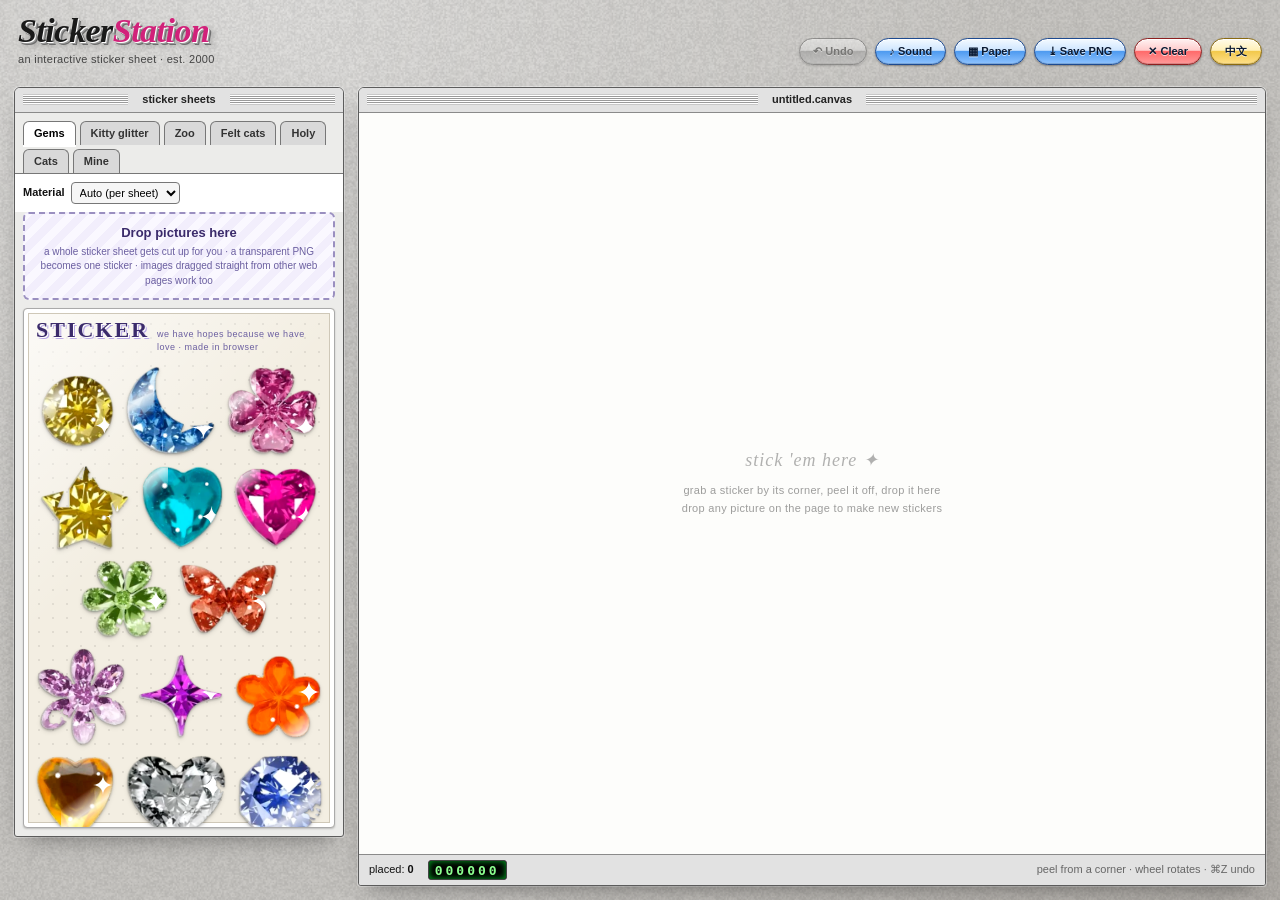
==== index.html @ 56279220 "Sticker Station: retro sticker canvas for drawing++ Peel stickers off a sheet by the corner and stic" ====
<!doctype html>
<html lang="en">
<head>
<meta charset="utf-8">
<meta name="viewport" content="width=device-width, initial-scale=1, maximum-scale=1, user-scalable=no">
<title>Sticker Station</title>
<link rel="stylesheet" href="style.css">
</head>
<body>

<header class="topbar">
  <div class="logo">
    <span class="logo-main">Sticker<b>Station</b></span>
    <span class="logo-sub" data-i18n="logoSub">an interactive sticker sheet · est. 2000</span>
  </div>
  <nav class="nav">
    <button class="pill" id="btn-undo" data-i18n="undo" data-i18n-title="undoTip">↶ Undo</button>
    <button class="pill" id="btn-sound" aria-pressed="true" data-i18n="sound" data-i18n-title="soundTip">♪ Sound</button>
    <button class="pill" id="btn-paper" data-i18n="paper" data-i18n-title="paperTip">▦ Paper</button>
    <button class="pill" id="btn-export" data-i18n="export" data-i18n-title="exportTip">⤓ Save PNG</button>
    <button class="pill danger" id="btn-clear" data-i18n="clear" data-i18n-title="clearTip">✕ Clear</button>
    <button class="pill lang" id="btn-lang" data-i18n="lang" data-i18n-title="langTip">中文</button>
  </nav>
</header>

<main class="desk">

  <section class="window tray-window" id="tray-window">
    <div class="titlebar"><span class="tb-lines"></span><span class="tb-title" data-i18n="sheetsTitle">sticker sheets</span><span class="tb-lines"></span></div>
    <div class="tray-tabs" id="tray-tabs"></div>
    <div class="tray-tools">
      <label class="field"><span data-i18n="material">Material</span>
        <select id="material-select"></select>
      </label>
    </div>
    <label class="dropzone" id="dropzone" data-i18n-title="dropZoneTip">
      <span data-i18n="dropZone"></span>
      <input type="file" id="file-input" accept="image/*" multiple hidden>
    </label>
    <div class="sheet-paper">
      <div class="sheet-head"><span>STICKER</span><small>we have hopes because we have love · made in browser</small></div>
      <div class="tray" id="tray"></div>
    </div>
  </section>

  <section class="window canvas-window" id="canvas-window">
    <div class="titlebar"><span class="tb-lines"></span><span class="tb-title">untitled.canvas</span><span class="tb-lines"></span></div>
    <div class="canvas paper-white" id="canvas" aria-label="sticker canvas">
      <div class="canvas-hint" id="canvas-hint" data-i18n="canvasHint"></div>
      <div class="trash" id="trash" data-i18n="trash" hidden></div>
    </div>
    <div class="statusbar">
      <span><span data-i18n="placed">placed:</span> <b id="count">0</b></span>
      <span class="led" id="odometer" title="total stickers ever stuck">000000</span>
      <span class="hint" data-i18n="statusTip"></span>
    </div>
  </section>

</main>

<div id="float-layer"></div>
<div id="ctx-menu" class="ctx-menu" hidden></div>
<div id="drop-hint" class="drop-hint" hidden><span id="drop-hint-text"></span></div>

<script src="i18n.js"></script>
<script src="stickers/index.js"></script>
<script src="materials.js"></script>
<script src="cutter.js"></script>
<script src="app.js"></script>
</body>
</html>
---- style.css ----
/* ===========================================================
   Sticker Station — retro desk + sticker materials
   =========================================================== */
:root {
  --desk: #d2d0cc;
  --ink: #111;
  --win: #ececea;
  --win-border: #777;
  --aqua-a: #cfe6ff;
  --aqua-b: #4f9bf0;
  --aqua-c: #2b6fd0;
  --ui-font: "Verdana", "Geneva", "Lucida Grande", "PingFang SC", "Hiragino Sans GB", "Microsoft YaHei", sans-serif;
  --logo-font: "Times New Roman", "Songti SC", "SimSun", serif;
  --noise: none;
  --glitter: none;
  --glitter2: none;
  --sparkle: none;
}

* { box-sizing: border-box; }
[hidden] { display: none !important; }
html, body { height: 100%; }
body {
  margin: 0;
  font: 12px/1.45 var(--ui-font);
  color: var(--ink);
  background: var(--desk);
  background-image:
    radial-gradient(ellipse at 20% 0%, rgba(255,255,255,.55), transparent 55%),
    radial-gradient(ellipse at 100% 100%, rgba(120,110,100,.25), transparent 50%);
  min-height: 100%;
  display: flex;
  flex-direction: column;
  overflow-x: hidden;
  -webkit-user-select: none; user-select: none;
  -webkit-tap-highlight-color: transparent;
}
body::before {               /* paper grain over the whole desk */
  content: ""; position: fixed; inset: 0; pointer-events: none; z-index: 0;
  background-image: var(--noise); background-size: 180px 180px; opacity: .18; mix-blend-mode: multiply;
}

/* ---------- top chrome ---------- */
.topbar {
  position: relative; z-index: 2;
  display: flex; align-items: flex-end; justify-content: space-between; gap: 12px; flex-wrap: wrap;
  padding: 14px 18px 8px;
}
.logo { display: flex; flex-direction: column; line-height: 1; }
.logo-main {
  font: italic 700 34px/1 var(--logo-font); letter-spacing: -.5px;
  color: #1a1a1a;
  text-shadow: 1px 1px 0 #fff, 2px 2px 0 #9a9a9a, 3px 3px 0 #6d6d6d, 4px 4px 6px rgba(0,0,0,.25);
}
.logo-main b { font-style: italic; color: #d1227a; }
.logo-sub { margin-top: 6px; font-size: 11px; color: #444; letter-spacing: .3px; }
.nav { display: flex; gap: 8px; flex-wrap: wrap; }

.pill {
  font: 700 11px/1 var(--ui-font); color: #0a1a33;
  padding: 7px 13px; border-radius: 999px; border: 1px solid #1d4a90; cursor: pointer;
  background: linear-gradient(#f4faff 0%, var(--aqua-a) 45%, var(--aqua-b) 50%, #8fc3ff 100%);
  box-shadow: inset 0 1px 0 #fff, inset 0 -1px 0 rgba(0,0,0,.15), 0 1px 2px rgba(0,0,0,.35);
  text-shadow: 0 1px 0 rgba(255,255,255,.7);
  white-space: nowrap;
}
.pill:hover { filter: brightness(1.06); }
.pill:active { transform: translateY(1px); box-shadow: inset 0 2px 3px rgba(0,0,0,.3); }
.pill.danger { background: linear-gradient(#fff2f2 0%, #ffcccc 45%, #ff6b6b 50%, #ff9a9a 100%); border-color: #8d1f1f; }
#btn-sound[aria-pressed="false"] { opacity: .55; filter: grayscale(1); }
.pill:disabled { opacity: .45; filter: grayscale(1); pointer-events: none; }
.pill.lang { min-width: 52px; background: linear-gradient(#fffbea 0%, #fff0b8 45%, #f2c94c 50%, #ffe08a 100%); border-color: #8a6a10; }

/* ---------- desk layout ---------- */
.desk {
  position: relative; z-index: 1;
  flex: 1; display: grid; gap: 14px; padding: 14px;
  grid-template-columns: 330px 1fr;
  align-items: stretch;
}
.window {
  background: var(--win); border: 1px solid #5c5c5c; border-radius: 6px 6px 3px 3px;
  box-shadow: 0 1px 0 #fff inset, 0 10px 24px -12px rgba(0,0,0,.5), 0 0 0 1px rgba(255,255,255,.4);
  display: flex; flex-direction: column; min-height: 0; overflow: hidden;
}
.titlebar {
  display: flex; align-items: center; gap: 8px; padding: 4px 8px; background: #e2e2e2;
  border-bottom: 1px solid #8a8a8a; font-weight: 700; font-size: 11px; color: #222;
}
.tb-lines { flex: 1; height: 11px;
  background: repeating-linear-gradient(#fff 0 1px, #9a9a9a 1px 2px); border: 1px solid #c8c8c8; border-left: 0; border-right: 0; }
.tb-title { padding: 0 6px; white-space: nowrap; }

/* ---------- tray ---------- */
.tray-window { max-height: calc(100vh - 150px); position: sticky; top: 10px; }
.tray-window.drop-target { outline: 3px dashed #d1227a; outline-offset: -3px; }
.tray-tabs { display: flex; gap: 4px; padding: 8px 8px 0; flex-wrap: wrap; }
.tab {
  font: 700 11px/1 var(--ui-font); padding: 6px 10px; border: 1px solid #777; border-bottom: 0;
  border-radius: 6px 6px 0 0; background: #d9d9d9; cursor: pointer; color: #333;
}
.tab.active { background: #fff; color: #000; box-shadow: 0 2px 0 #fff; position: relative; z-index: 1; }
.tray-tools { display: flex; align-items: center; justify-content: space-between; gap: 8px; padding: 8px; background: #fff; border-top: 1px solid #777; }
.field { font-size: 11px; font-weight: 700; display: flex; align-items: center; gap: 6px; }
select { font: 11px var(--ui-font); padding: 3px 4px; border: 1px solid #777; border-radius: 4px; background: #f6f6f6; }

.sheet-paper {
  margin: 0 8px 8px; flex: 1; min-height: 0; overflow: auto; border-radius: 4px;
  background:
    linear-gradient(135deg, rgba(255,255,255,.75), rgba(255,255,255,0) 40%),
    radial-gradient(circle at 1px 1px, rgba(0,0,0,.08) 1px, transparent 1.5px) 0 0/14px 14px,
    #f3eee2;
  border: 1px solid #aaa; box-shadow: inset 0 0 0 4px #fff, inset 0 0 0 5px #cfc8b8, 0 1px 2px rgba(0,0,0,.2);
}
.sheet-head { display: flex; align-items: baseline; gap: 8px; padding: 10px 12px 2px; color: #3b2b6b; }
.sheet-head span { font: 900 22px/1 var(--logo-font); letter-spacing: 2px; text-shadow: 1px 1px 0 #fff, 2px 2px 0 #b9a8e6; }
.sheet-head small { font-size: 9px; color: #6b5fa0; letter-spacing: .5px; }
.tray { display: flex; flex-wrap: wrap; gap: 10px 12px; padding: 10px 12px 16px; align-items: center; justify-content: center; }

/* ---------- canvas ---------- */
.canvas-window { min-height: 70vh; }
.canvas {
  position: relative; flex: 1; min-height: 60vh; overflow: hidden; cursor: default;
  transition: background .3s;
}
.canvas-hint {
  position: absolute; inset: 0; display: flex; flex-direction: column; align-items: center; justify-content: center; gap: 10px;
  pointer-events: none; text-align: center; padding: 20px;
  font: italic 18px var(--logo-font); color: rgba(0,0,0,.3); letter-spacing: 1px;
  transition: opacity .3s;
}
.canvas-hint small { display: block; font: 11px/1.7 var(--ui-font); font-style: normal; letter-spacing: .3px; color: rgba(0,0,0,.38); }
.paper-black .canvas-hint small { color: rgba(255,255,255,.4); }
.canvas.has-items .canvas-hint { opacity: 0; }
.paper-white { background: #fdfdfb; }
.paper-grid  { background: #fff
  linear-gradient(rgba(60,120,255,.14) 1px, transparent 1px) 0 0/22px 22px,
  linear-gradient(90deg, rgba(60,120,255,.14) 1px, transparent 1px) 0 0/22px 22px; }
.paper-lined { background: #fffdf5
  repeating-linear-gradient(transparent 0 25px, rgba(90,140,230,.35) 25px 26px); }
.paper-black { background: #141416; }
.paper-kraft { background: #cfae77; }
.paper-pink  { background: #ffd9e6; }
.paper-black .canvas-hint { color: rgba(255,255,255,.3); }
.statusbar { display: flex; align-items: center; gap: 14px; padding: 5px 10px; border-top: 1px solid #8a8a8a; background: #e2e2e2; font-size: 11px; }
.statusbar .hint { margin-left: auto; color: #666; }
.led { font: 700 13px/1 "Monaco", "Menlo", monospace; letter-spacing: 3px; color: #8bff8f; background: #000; padding: 3px 6px 2px; border: 1px solid #444; border-radius: 3px; box-shadow: inset 0 0 6px #0a2; }

/* ===========================================================
   STICKERS
   =========================================================== */
.sticker {
  position: absolute; left: 0; top: 0;
  width: var(--dw); height: var(--dh);
  touch-action: none; cursor: grab;
  will-change: transform;
  --px: 0; --py: 0;
  --lx: calc(50% + var(--px) * 55%);
  --ly: calc(50% + var(--py) * 55%);
}
.tray .sticker { position: relative; cursor: grab; }
.tray .sticker.peel-active { z-index: 6; }
.tray .sticker { transition: translate .3s cubic-bezier(.3,1.6,.5,1); }
.tray .sticker.peel-active { transition: translate .05s linear; }
/* the folded-over part of a sticker being peeled: its back side */
.flap {
  position: absolute; inset: 0; display: none; pointer-events: none; z-index: 4; transform-origin: 0 0;
  filter: drop-shadow(0 1px 1px rgba(0,0,0,.3)) drop-shadow(0 5px 7px rgba(0,0,0,.28));
}
.flap-in { position: absolute; inset: 0; }
.sticker .flap img { display: block; width: 100%; height: 100%; filter: grayscale(1) brightness(1.75) contrast(.65) !important; }
.flap .shade {
  position: absolute; inset: 0;
  -webkit-mask: var(--img) center / 100% 100% no-repeat; mask: var(--img) center / 100% 100% no-repeat;
  background: linear-gradient(var(--peel-angle, 45deg), rgba(0,0,0,.32), rgba(0,0,0,.05) 45%, rgba(255,255,255,.18));
}
.sticker:active { cursor: grabbing; }
.st-body {
  position: relative; width: 100%; height: 100%;
  transform-origin: 50% 50%;
  transition: transform .18s cubic-bezier(.3,1.3,.5,1), filter .18s;
  filter: drop-shadow(0 1px 1px rgba(0,0,0,.25)) drop-shadow(0 2px 2px rgba(0,0,0,.12));
}
.st-body img { display: block; width: 100%; height: 100%; pointer-events: none; -webkit-user-drag: none; }
.glfx { position: absolute; inset: 0; width: 100%; height: 100%; pointer-events: none; }
.sticker.gl-on .st-body > img { opacity: 0; }
.sticker.gl-on .fx-1, .sticker.gl-on .fx-2 { display: none; }
.fx {
  position: absolute; inset: 0; pointer-events: none;
  -webkit-mask: var(--img) center / 100% 100% no-repeat;
          mask: var(--img) center / 100% 100% no-repeat;
}

/* --- states ---
   A sticker is a thin flexible film: it hovers by curling, flaps while dragged,
   and is laid down from the fingertip outward, not stamped. --- */
@property --r { syntax: '<percentage>'; inherits: false; initial-value: 0%; }
.sticker { --gx: 50%; --gy: 50%; --vx: 0; --vy: 0; --tilt: 0; }
.sticker.hover .st-body {
  transform: perspective(600px) rotateX(calc(var(--py) * -5deg)) rotateY(calc(var(--px) * 7deg)) translateY(-2px) scale(1.03);
  filter: drop-shadow(0 3px 2px rgba(0,0,0,.18)) drop-shadow(0 7px 7px rgba(0,0,0,.16));
}
.sticker.taken .st-body {                     /* the backing paper left behind */
  transform: scale(.97); filter: grayscale(1) opacity(.22) blur(.3px); transition: none;
}
.sticker.refill .st-body { animation: refill .45s cubic-bezier(.3,1.5,.5,1) both; }
@keyframes refill { 0% { transform: scale(.5) rotate(-8deg); opacity: 0; } 100% { transform: none; opacity: 1; } }

#float-layer { position: fixed; inset: 0; pointer-events: none; z-index: 900; overflow: visible; }
#float-layer .sticker { cursor: grabbing; }
.sticker.peeling .st-body {                   /* lifts around the fingertip, far edge still on the sheet */
  transform-origin: var(--gx) var(--gy);
  transform: perspective(600px) rotateX(-20deg) rotateY(calc((var(--gx) - 50%) / 50% * 10deg)) scale(1.04);
  filter: drop-shadow(0 8px 5px rgba(0,0,0,.22)) drop-shadow(0 18px 16px rgba(0,0,0,.22));
}
.sticker.dragging .st-body, .sticker.lifted .st-body {   /* flaps: the edges lag behind the fingertip */
  transform-origin: var(--gx) var(--gy);
  transform: perspective(700px) rotateX(calc(var(--vy) * -0.9deg)) rotateY(calc(var(--vx) * 0.9deg)) rotateZ(calc(var(--tilt) * .3deg)) scale(1.04);
  filter: drop-shadow(0 6px 4px rgba(0,0,0,.18)) drop-shadow(0 20px 20px rgba(0,0,0,.28));
  transition: transform .09s ease-out, filter .25s;
}
.sticker.lifted .st-body { transform: perspective(700px) rotateX(calc(var(--vy) * -0.7deg)) rotateY(calc(var(--vx) * 0.7deg)) scale(1.02); }
.sticker.stick .st-body {
  transform-origin: var(--gx) var(--gy);
  animation: layDown .6s cubic-bezier(.2,.7,.3,1) both;
}
@keyframes layDown {
  0%   { transform: perspective(700px) rotateX(-16deg) rotateY(calc(var(--vx) * .6deg)) scale(1.025);
         filter: drop-shadow(0 6px 4px rgba(0,0,0,.18)) drop-shadow(0 18px 18px rgba(0,0,0,.26)); }
  38%  { transform: perspective(700px) rotateX(3.5deg) rotateY(calc(var(--vx) * -.2deg)) scale(1.004);
         filter: drop-shadow(0 1px 1px rgba(0,0,0,.3)) drop-shadow(0 2px 2px rgba(0,0,0,.12)); }
  62%  { transform: perspective(700px) rotateX(-1.6deg) scale(1); }
  82%  { transform: perspective(700px) rotateX(.6deg); }
  100% { transform: none; filter: drop-shadow(0 1px 1px rgba(0,0,0,.25)) drop-shadow(0 2px 2px rgba(0,0,0,.12)); }
}
.fx-press { opacity: 0; }
.sticker.stick .fx-press {                    /* the fingertip smoothing the film outward */
  background: radial-gradient(circle at var(--gx) var(--gy),
    transparent calc(var(--r) - 18%), rgba(255,255,255,.55) var(--r), rgba(255,255,255,0) calc(var(--r) + 8%));
  mix-blend-mode: screen; opacity: 1;
  animation: smooth .55s ease-out both;
}
@keyframes smooth { 0% { --r: 0%; opacity: .9; } 100% { --r: 140%; opacity: 0; } }
.sticker.peeloff { pointer-events: none; }
.sticker.peeloff .st-body { animation: peelOff .38s ease-in both; transform-origin: var(--gx) var(--gy); }
@keyframes peelOff {
  0%   { transform: perspective(500px) rotateX(0) scale(1.03); opacity: 1; }
  100% { transform: perspective(500px) rotateX(-80deg) translateY(-24px) scale(.7); opacity: 0; }
}
.sticker.selected .st-body::after {
  content: ""; position: absolute; inset: -5px; border: 1px dashed rgba(0,0,0,.35); border-radius: 6px; pointer-events: none;
}
.paper-black .sticker.selected .st-body::after { border-color: rgba(255,255,255,.45); }

/* burst on stick */
.burst { position: absolute; width: 0; height: 0; }
.burst i {
  position: absolute; left: -3px; top: -3px; width: 6px; height: 6px; border-radius: 50%;
  background: var(--c, #fff); box-shadow: 0 0 6px var(--c, #fff);
  transform: rotate(var(--a)) translateY(0); animation: fly .55s ease-out forwards;
}
.burst i.star { border-radius: 0; background: var(--sparkle) center / contain no-repeat; box-shadow: none; width: 14px; height: 14px; left: -7px; top: -7px; }
@keyframes fly { to { transform: rotate(var(--a)) translateY(calc(var(--d) * -1)) scale(0); opacity: 0; } }

/* ===========================================================
   MATERIALS  (two fx layers per sticker, masked to its shape)
   =========================================================== */

/* -- crystal: faceted gem, hard specular sweep + twinkling stars -- */
.mat-crystal img { filter: contrast(1.06) saturate(1.1); }
.mat-crystal .fx-1 {
  background: linear-gradient(calc(110deg + var(--px) * 35deg),
    transparent 32%, rgba(255,255,255,0) 44%, rgba(255,255,255,.85) 50%, rgba(255,255,255,0) 56%, transparent 68%);
  background-size: 260% 260%;
  background-position: calc(50% - var(--px) * 70%) calc(50% - var(--py) * 70%);
  mix-blend-mode: screen; opacity: .95;
}
.mat-crystal .fx-2 {
  background:
    var(--sparkle) calc(var(--lx) * .9 + 5%) calc(var(--ly) * .8 + 10%) / 26% auto no-repeat,
    radial-gradient(circle at 28% 24%, #fff 0 1.6px, transparent 3.5px),
    radial-gradient(circle at 72% 62%, #fff 0 1.2px, transparent 3px),
    radial-gradient(circle at 44% 78%, #fff 0 1.3px, transparent 3px),
    radial-gradient(circle at 80% 22%, #fff 0 1px, transparent 2.4px);
  mix-blend-mode: screen;
  animation: twinkle 1.7s ease-in-out infinite; animation-delay: calc(var(--seed, 0) * -1.7s);
}
@keyframes twinkle { 0%, 100% { opacity: .25; } 50% { opacity: 1; } }

/* -- glitter: dense flakes that shift against each other with the light -- */
.mat-glitter img { filter: contrast(1.04) saturate(1.15); }
.mat-glitter .fx-1 {
  background: var(--glitter) 0 0 / 110px 110px;
  background-position: calc(var(--px) * 46px) calc(var(--py) * 34px);
  mix-blend-mode: screen; opacity: .9;
}
.mat-glitter .fx-2 {
  background: var(--glitter2) 0 0 / 74px 74px;
  background-position: calc(var(--px) * -70px) calc(var(--py) * -52px);
  mix-blend-mode: color-dodge; opacity: .75;
  animation: glint .8s steps(2) infinite; animation-delay: calc(var(--seed, 0) * -.8s);
}
@keyframes glint { 0%, 100% { opacity: .75; } 50% { opacity: .45; } }

/* -- holo: rainbow foil, hue sweeps with the viewing angle -- */
.mat-holo img { filter: contrast(1.05) brightness(.96) saturate(.9); }
.mat-holo .fx-1 {
  background: linear-gradient(calc(120deg + var(--px) * 110deg),
    #ff0080, #ffcf00, #35ff9e, #00c8ff, #8a5cff, #ff0080, #ffcf00);
  background-size: 320% 320%;
  background-position: calc(50% + var(--px) * 50%) calc(50% + var(--py) * 50%);
  mix-blend-mode: color-dodge; opacity: .6; filter: saturate(1.5);
}
.mat-holo .fx-2 {
  background: repeating-linear-gradient(calc(40deg + var(--px) * 25deg),
    rgba(255,255,255,.35) 0 1px, transparent 1px 4px);
  mix-blend-mode: overlay; opacity: .7;
}

/* -- foil: gold-stamped print with a metallic rim -- */
.mat-foil img { filter: sepia(.45) saturate(1.5) contrast(1.15) brightness(1.02); }
.mat-foil .st-body {
  filter: drop-shadow(1.3px 0 0 #c9a227) drop-shadow(-1.3px 0 0 #c9a227) drop-shadow(0 1.3px 0 #e2c24a) drop-shadow(0 -1.3px 0 #a37f12)
          drop-shadow(0 1px 1px rgba(0,0,0,.3)) drop-shadow(0 3px 3px rgba(0,0,0,.15));
}
.mat-foil .fx-1 {
  background: linear-gradient(calc(100deg + var(--px) * 45deg),
    rgba(110,70,0,.55) 0%, rgba(255,235,150,0) 30%, rgba(255,252,220,.95) 50%, rgba(255,235,150,0) 70%, rgba(110,70,0,.55) 100%);
  background-size: 240% 240%; background-position: var(--lx) var(--ly);
  mix-blend-mode: overlay; opacity: .95;
}
.mat-foil .fx-2 {
  background: repeating-linear-gradient(calc(-30deg + var(--px) * 20deg), rgba(255,255,255,.18) 0 2px, transparent 2px 6px);
  mix-blend-mode: soft-light;
}

/* -- puffy: fat vinyl bubble sticker, soft inner highlight + thick white rim -- */
.mat-puffy .st-body {
  filter: drop-shadow(2px 0 0 #fff) drop-shadow(-2px 0 0 #fff) drop-shadow(0 2px 0 #fff) drop-shadow(0 -2px 0 #fff)
          drop-shadow(0 3px 2px rgba(0,0,0,.22)) drop-shadow(0 8px 10px rgba(0,0,0,.2));
}
.mat-puffy .fx-1 {
  background: radial-gradient(ellipse 55% 45% at calc(34% + var(--px) * 14%) calc(26% + var(--py) * 14%),
    rgba(255,255,255,.95), rgba(255,255,255,.35) 40%, rgba(255,255,255,0) 72%);
  mix-blend-mode: screen; opacity: .9;
}
.mat-puffy .fx-2 {
  background: radial-gradient(ellipse 80% 80% at calc(50% - var(--px) * 10%) calc(50% - var(--py) * 10%),
    rgba(0,0,0,0) 55%, rgba(0,0,0,.35) 100%);
  mix-blend-mode: multiply;
}
.mat-puffy.stick .st-body { animation-name: layDownPuffy; animation-duration: .7s; }
@keyframes layDownPuffy {
  0%   { transform: perspective(700px) rotateX(-14deg) scale(1.06); }
  40%  { transform: perspective(700px) rotateX(2deg) scale(.96, .93); }
  65%  { transform: perspective(700px) rotateX(-1deg) scale(1.02, 1.04); }
  85%  { transform: scale(.995, .99); }
  100% { transform: none; }
}

/* -- felt: fuzzy flock, soft edge + fibre noise -- */
.mat-felt img { filter: blur(.3px) contrast(.96) saturate(1.3) brightness(1.04); }
.mat-felt .st-body::before {
  content: ""; position: absolute; inset: -2px; z-index: -1;
  background: var(--img) center / 100% 100% no-repeat; filter: blur(2.2px); opacity: .9;
}
.mat-felt .st-body { filter: drop-shadow(0 1px 1px rgba(0,0,0,.2)) drop-shadow(0 3px 3px rgba(0,0,0,.15)); }
.mat-felt .fx-1 { background: var(--noise) 0 0 / 90px 90px; mix-blend-mode: multiply; opacity: .2; }
.mat-felt .fx-2 {
  background: var(--noise) 0 0 / 46px 46px;
  background-position: calc(var(--px) * 6px) calc(var(--py) * 6px);
  mix-blend-mode: soft-light; opacity: .6;
}

/* -- paper: matte die-cut with the classic white border -- */
.mat-paper .st-body {
  filter: drop-shadow(1.5px 0 0 #fff) drop-shadow(-1.5px 0 0 #fff) drop-shadow(0 1.5px 0 #fff) drop-shadow(0 -1.5px 0 #fff)
          drop-shadow(0 1px 1px rgba(0,0,0,.28)) drop-shadow(0 3px 3px rgba(0,0,0,.14));
}
.mat-paper .fx-1 {
  background: linear-gradient(calc(115deg + var(--px) * 30deg), transparent 40%, rgba(255,255,255,.4) 50%, transparent 60%);
  background-size: 240% 240%; background-position: calc(50% - var(--px) * 60%) calc(50% - var(--py) * 60%);
  mix-blend-mode: screen; opacity: .7;
}
.mat-paper .fx-2 { background: var(--noise) 0 0 / 120px 120px; mix-blend-mode: multiply; opacity: .12; }

/* -- vinyl: glossy, wet-look highlight that follows the light -- */
.mat-vinyl .st-body {
  filter: drop-shadow(1.5px 0 0 #fff) drop-shadow(-1.5px 0 0 #fff) drop-shadow(0 1.5px 0 #fff) drop-shadow(0 -1.5px 0 #fff)
          drop-shadow(0 1px 1px rgba(0,0,0,.3)) drop-shadow(0 4px 4px rgba(0,0,0,.16));
}
.mat-vinyl .fx-1 {
  background: radial-gradient(ellipse 42% 26% at var(--lx) var(--ly), rgba(255,255,255,.95), rgba(255,255,255,.2) 55%, rgba(255,255,255,0) 75%);
  mix-blend-mode: screen; opacity: .9;
}
.mat-vinyl .fx-2 {
  background: linear-gradient(calc(120deg + var(--px) * 30deg), transparent 42%, rgba(255,255,255,.55) 50%, transparent 58%);
  background-size: 260% 260%; background-position: calc(50% - var(--px) * 70%) calc(50% - var(--py) * 70%);
  mix-blend-mode: screen; opacity: .8;
}

/* state shadows must win over material rims */
.sticker.peeling .st-body, .sticker.dragging .st-body, .sticker.lifted .st-body { filter: drop-shadow(0 6px 4px rgba(0,0,0,.2)) drop-shadow(0 22px 22px rgba(0,0,0,.32)) !important; }
.sticker.taken .st-body { filter: grayscale(1) opacity(.22) blur(.3px) !important; }
.sticker.peeloff .st-body { filter: none !important; }

/* ---------- context menu ---------- */
.ctx-menu {
  position: fixed; z-index: 1000; min-width: 150px; padding: 4px;
  background: #fff; border: 1px solid #000; border-radius: 4px; box-shadow: 2px 2px 0 #000;
  font-size: 11px;
}
.ctx-menu button {
  display: block; width: 100%; text-align: left; font: inherit; padding: 5px 8px; border: 0; background: none; cursor: pointer; border-radius: 3px;
}
.ctx-menu button:hover { background: #2b6fd0; color: #fff; }
.ctx-menu button.on::before { content: "✓ "; }
.ctx-menu hr { border: 0; border-top: 1px solid #ccc; margin: 4px 0; }

.drop-hint {
  position: fixed; inset: 0; z-index: 950; display: grid; place-items: center; pointer-events: none;
  background: rgba(79,155,240,.18); border: 4px dashed #2b6fd0; font: 700 22px var(--ui-font); color: #0a1a33;
}

/* ---------- small screens ---------- */
@media (max-width: 880px) {
  .desk { grid-template-columns: 1fr; padding: 8px; gap: 10px; }
  .tray-window { position: static; max-height: none; order: 2; }
  .sheet-paper { max-height: 42vh; }
  .canvas-window { order: 1; min-height: 56vh; }
  .canvas { min-height: 50vh; }
  .logo-main { font-size: 26px; }
  .statusbar .hint { display: none; }
}
@media (prefers-reduced-motion: reduce) {
  .mat-crystal .fx-2, .mat-glitter .fx-2 { animation: none; }
}

/* ---------- imported sheet tabs ---------- */
.tab.imported { background: #e8def8; }
.tab.imported.active { background: #fff; }
.tab-x { margin-left: 6px; padding: 0 3px; border-radius: 3px; color: #8d1f1f; font-weight: 900; }
.tab-x:hover { background: #8d1f1f; color: #fff; }

/* ---------- sticker cutter ---------- */
.modal { position: fixed; inset: 0; z-index: 1500; display: grid; place-items: center; background: rgba(40, 36, 30, .45); padding: 16px; }
.cut-window { width: min(980px, 100%); max-height: calc(100vh - 32px); }
.cut-body { display: grid; grid-template-columns: 1fr 250px; min-height: 0; flex: 1; }
.cut-stage { position: relative; background: #2a2a2e; display: grid; place-items: center; padding: 10px; min-height: 0; overflow: auto; }
.cut-canvas { max-width: 100%; max-height: calc(100vh - 110px); image-rendering: auto; cursor: pointer; box-shadow: 0 0 0 1px #000, 0 6px 18px rgba(0,0,0,.5); }
.cut-busy { position: absolute; top: 12px; left: 12px; background: #000; color: #9effa0; font: 11px/1 Monaco, Menlo, monospace; padding: 5px 8px; border-radius: 3px; }
.cut-side { display: flex; flex-direction: column; gap: 10px; padding: 12px; background: #fff; border-left: 1px solid #8a8a8a; overflow: auto; }
.cut-row { display: flex; align-items: center; gap: 8px; font-size: 11px; font-weight: 700; }
.cut-row.col { flex-direction: column; align-items: stretch; gap: 3px; }
.cut-row input[type=text], .cut-name { flex: 1; min-width: 0; font: 12px var(--ui-font); padding: 3px 5px; border: 1px solid #777; border-radius: 4px; }
.cut-hint { font-weight: 400; color: #777; font-size: 10px; }
.cut-pick[aria-pressed="true"] { filter: hue-rotate(160deg) brightness(1.05); }
.cut-info { font-size: 11px; line-height: 1.5; margin: 0; color: #333; }
.cut-actions { margin-top: auto; display: flex; gap: 8px; justify-content: flex-end; }
.cut-ok:disabled { opacity: .45; pointer-events: none; }
.toast { position: fixed; left: 50%; bottom: 24px; z-index: 1600; transform: translate(-50%, 20px); opacity: 0; pointer-events: none;
  background: #111; color: #9effa0; font: 12px/1.4 Monaco, Menlo, monospace; padding: 8px 14px; border-radius: 4px; border: 1px solid #444;
  transition: opacity .2s, transform .2s; max-width: calc(100vw - 32px); }
.toast.show { opacity: 1; transform: translate(-50%, 0); }
@media (max-width: 720px) {
  .cut-body { grid-template-columns: 1fr; }
  .cut-side { border-left: 0; border-top: 1px solid #8a8a8a; }
  .cut-canvas { max-height: 50vh; }
}

/* ---------- drop pictures in ---------- */
.dropzone {
  display: block; margin: 0 8px 8px; padding: 10px 12px; border: 2px dashed #9a8fc0; border-radius: 6px;
  background: repeating-linear-gradient(-45deg, #faf8ff 0 8px, #f2eefc 8px 16px);
  color: #3b2b6b; font-size: 11px; line-height: 1.45; cursor: pointer; text-align: center;
  transition: background .15s, border-color .15s, transform .15s;
}
.dropzone b { display: block; font-size: 13px; margin-bottom: 2px; }
.dropzone small { display: block; color: #6b5fa0; font-size: 10px; }
.dropzone:hover { border-color: #d1227a; }
.dropzone.hot { border-color: #d1227a; background: #ffe6f3; transform: scale(1.02); }
.drop-hint { flex-direction: column; }
.drop-hint:not([hidden]) { display: grid; }
.drop-hint.on-canvas { background: transparent; border-color: transparent; }
.drop-hint.on-canvas #drop-hint-text { display: none; }
.drop-hint #drop-hint-text { background: #fff; padding: 10px 18px; border: 2px solid #2b6fd0; border-radius: 8px; box-shadow: 3px 3px 0 #0a1a33; }
.canvas.drop-here { outline: 4px dashed #d1227a; outline-offset: -8px; }
.canvas.drop-here::after {
  content: attr(data-drop); position: absolute; left: 50%; top: 14px; transform: translateX(-50%); z-index: 9999;
  background: #d1227a; color: #fff; font: 700 12px var(--ui-font); padding: 6px 12px; border-radius: 999px; pointer-events: none;
}

/* ---------- trash zone while dragging a sticker ---------- */
.trash {
  position: absolute; left: 12px; bottom: 12px; z-index: 9998; padding: 12px 16px; border-radius: 10px;
  background: rgba(255,255,255,.88); border: 2px dashed #8d1f1f; color: #8d1f1f; font: 700 12px var(--ui-font);
  pointer-events: none; transition: transform .15s, background .15s; box-shadow: 0 4px 12px rgba(0,0,0,.15);
}
.trash.hot { transform: scale(1.12); background: #8d1f1f; color: #fff; border-style: solid; }
.trash[hidden] { display: none !important; }

/* ---------- selection handles ---------- */
.sticker .handle {
  display: none; position: absolute; z-index: 5; width: 22px; height: 22px; border-radius: 50%;
  align-items: center; justify-content: center; padding: 0; line-height: 1;
  font: 700 13px var(--ui-font); border: 1px solid #000; box-shadow: 1px 1px 0 #000; cursor: pointer;
  transform: scale(calc(1 / var(--s, 1)));
}
.sticker.selected .handle { display: flex; }
#float-layer .sticker .handle, .tray .sticker .handle, .sticker.lifted .handle, .sticker.peeloff .handle { display: none; }
.h-del { right: -11px; top: -11px; background: #ff6b6b; color: #fff; }
.h-del:hover { background: #d1227a; }
.h-rot { right: -11px; bottom: -11px; background: #fff; color: #0a1a33; cursor: grab; touch-action: none; }
.h-rot:active { cursor: grabbing; }

/* ---------- toast with an Undo button ---------- */
.toast.show { pointer-events: auto; }
.toast-btn { margin-left: 12px; font: 700 11px var(--ui-font); color: #111; background: #9effa0; border: 0; border-radius: 3px; padding: 3px 9px; cursor: pointer; }
.toast-btn:hover { background: #fff; }
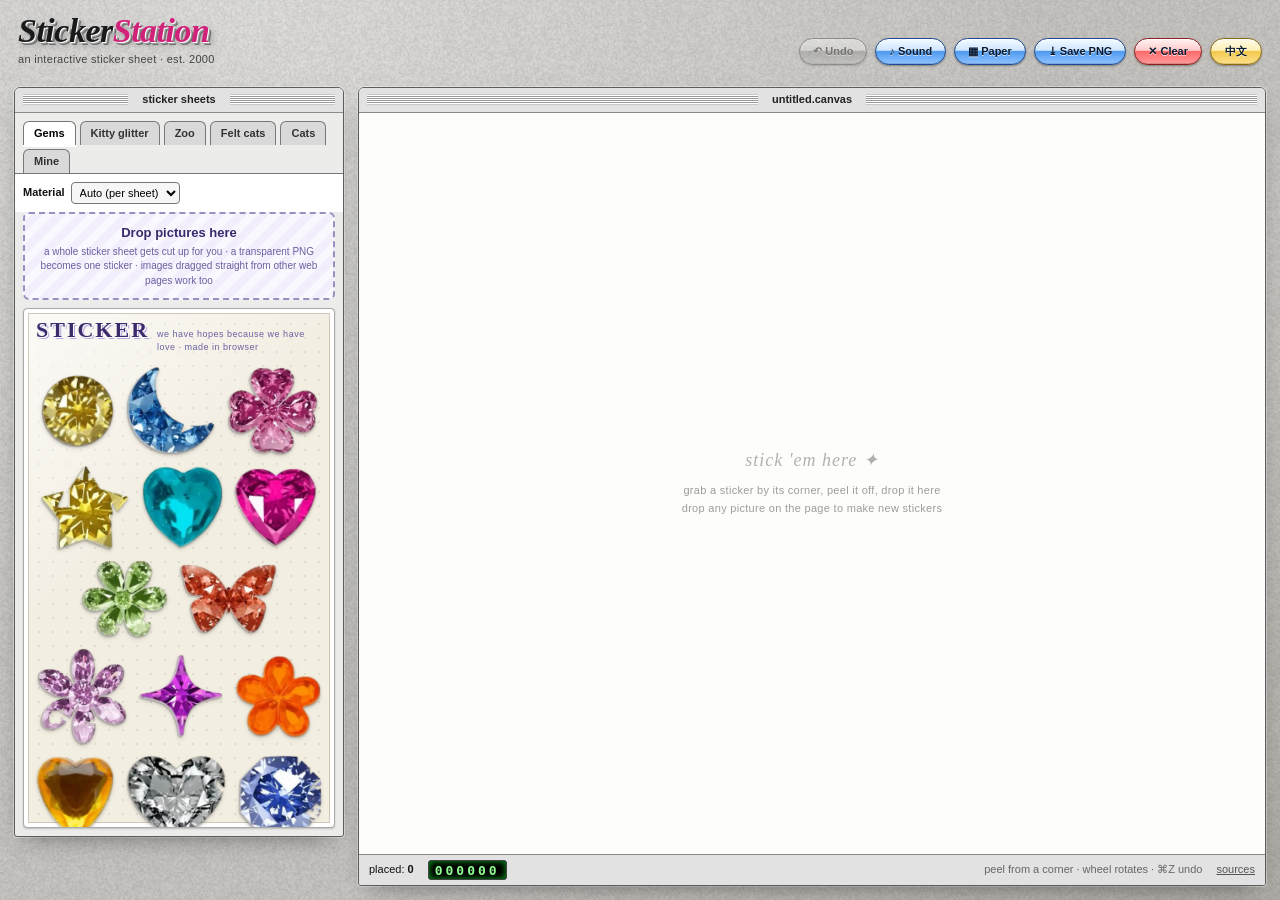
==== commit 3bf89f27: "Sticker library: collect from Pinterest, cut, judge by taste, publish - tools/autocut.py: Python por" ====
--- a/index.html
+++ b/index.html
@@ -53,6 +53,7 @@
       <span><span data-i18n="placed">placed:</span> <b id="count">0</b></span>
       <span class="led" id="odometer" title="total stickers ever stuck">000000</span>
       <span class="hint" data-i18n="statusTip"></span>
+      <a class="credits-link" href="credits.html" data-i18n="sources">sources</a>
     </div>
   </section>
 
--- a/style.css
+++ b/style.css
@@ -266,26 +266,8 @@
    MATERIALS  (two fx layers per sticker, masked to its shape)
    =========================================================== */
 
-/* -- crystal: faceted gem, hard specular sweep + twinkling stars -- */
-.mat-crystal img { filter: contrast(1.06) saturate(1.1); }
-.mat-crystal .fx-1 {
-  background: linear-gradient(calc(110deg + var(--px) * 35deg),
-    transparent 32%, rgba(255,255,255,0) 44%, rgba(255,255,255,.85) 50%, rgba(255,255,255,0) 56%, transparent 68%);
-  background-size: 260% 260%;
-  background-position: calc(50% - var(--px) * 70%) calc(50% - var(--py) * 70%);
-  mix-blend-mode: screen; opacity: .95;
-}
-.mat-crystal .fx-2 {
-  background:
-    var(--sparkle) calc(var(--lx) * .9 + 5%) calc(var(--ly) * .8 + 10%) / 26% auto no-repeat,
-    radial-gradient(circle at 28% 24%, #fff 0 1.6px, transparent 3.5px),
-    radial-gradient(circle at 72% 62%, #fff 0 1.2px, transparent 3px),
-    radial-gradient(circle at 44% 78%, #fff 0 1.3px, transparent 3px),
-    radial-gradient(circle at 80% 22%, #fff 0 1px, transparent 2.4px);
-  mix-blend-mode: screen;
-  animation: twinkle 1.7s ease-in-out infinite; animation-delay: calc(var(--seed, 0) * -1.7s);
-}
-@keyframes twinkle { 0%, 100% { opacity: .25; } 50% { opacity: 1; } }
+/* -- crystal: gem, shown exactly as the picture (no extra layers) -- */
+.mat-crystal .fx-1, .mat-crystal .fx-2 { display: none; }
 
 /* -- glitter: dense flakes that shift against each other with the light -- */
 .mat-glitter img { filter: contrast(1.04) saturate(1.15); }
@@ -318,7 +300,7 @@
 }
 
 /* -- foil: gold-stamped print with a metallic rim -- */
-.mat-foil img { filter: sepia(.45) saturate(1.5) contrast(1.15) brightness(1.02); }
+.mat-foil img { filter: saturate(1.08) contrast(1.04); }
 .mat-foil .st-body {
   filter: drop-shadow(1.3px 0 0 #c9a227) drop-shadow(-1.3px 0 0 #c9a227) drop-shadow(0 1.3px 0 #e2c24a) drop-shadow(0 -1.3px 0 #a37f12)
           drop-shadow(0 1px 1px rgba(0,0,0,.3)) drop-shadow(0 3px 3px rgba(0,0,0,.15));
@@ -330,8 +312,7 @@
   mix-blend-mode: overlay; opacity: .95;
 }
 .mat-foil .fx-2 {
-  background: repeating-linear-gradient(calc(-30deg + var(--px) * 20deg), rgba(255,255,255,.18) 0 2px, transparent 2px 6px);
-  mix-blend-mode: soft-light;
+  display: none;
 }
 
 /* -- puffy: fat vinyl bubble sticker, soft inner highlight + thick white rim -- */
@@ -433,7 +414,7 @@
   .statusbar .hint { display: none; }
 }
 @media (prefers-reduced-motion: reduce) {
-  .mat-crystal .fx-2, .mat-glitter .fx-2 { animation: none; }
+  .mat-glitter .fx-2 { animation: none; }
 }
 
 /* ---------- imported sheet tabs ---------- */
@@ -517,3 +498,14 @@
 .toast.show { pointer-events: auto; }
 .toast-btn { margin-left: 12px; font: 700 11px var(--ui-font); color: #111; background: #9effa0; border: 0; border-radius: 3px; padding: 3px 9px; cursor: pointer; }
 .toast-btn:hover { background: #fff; }
+
+/* ---------- shadows cast onto the stickers underneath ---------- */
+.ov-shadow { position: absolute; pointer-events: none; z-index: 0; transition: opacity .2s; }
+.ov-shadow[hidden] { display: none; }
+.sticker > .st-body { z-index: 1; }
+.sticker.lifted .ov-shadow, .sticker.peeloff .ov-shadow { opacity: 0; }   /* in the air: it is not resting on anything */
+.sticker.stick .ov-shadow { animation: ovIn .5s ease-out both; }
+@keyframes ovIn { from { opacity: 0; } to { opacity: 1; } }
+
+.credits-link { color: #555; font-size: 11px; }
+.credits-link:hover { color: #d1227a; }
